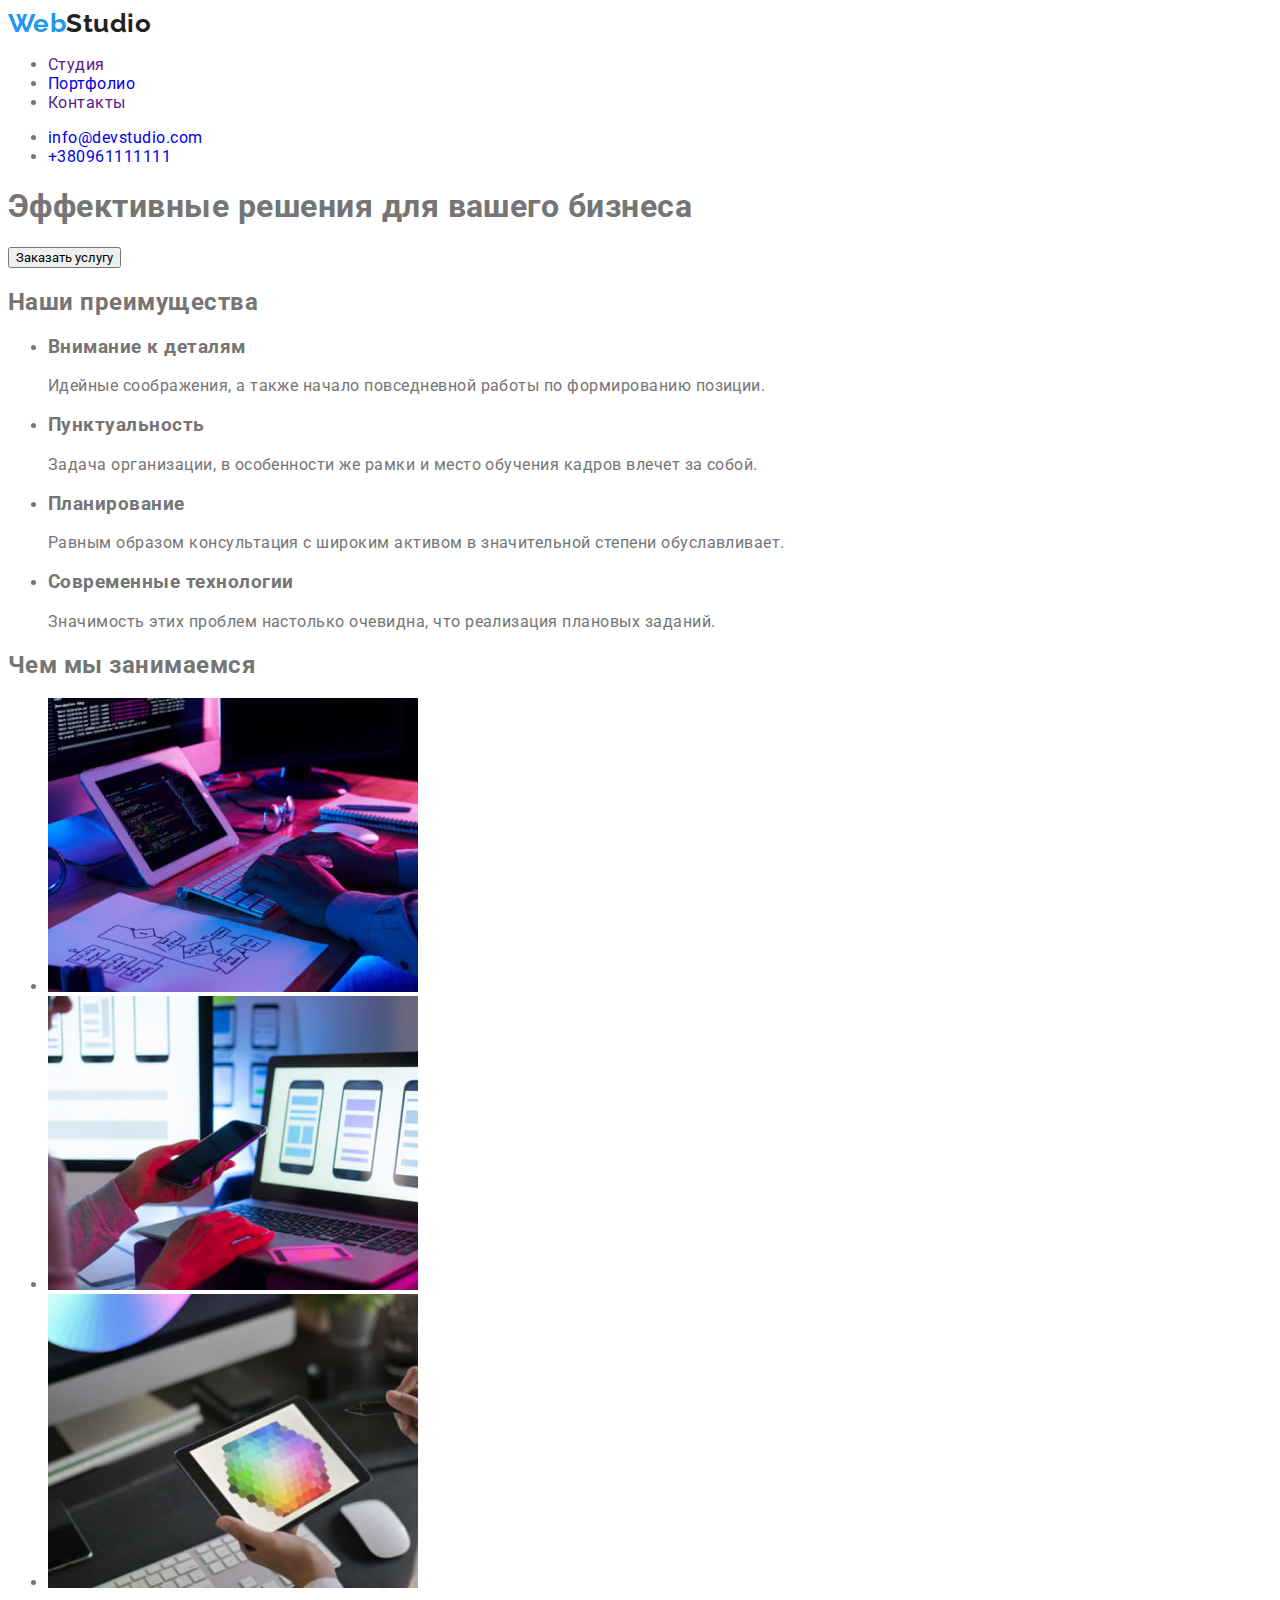
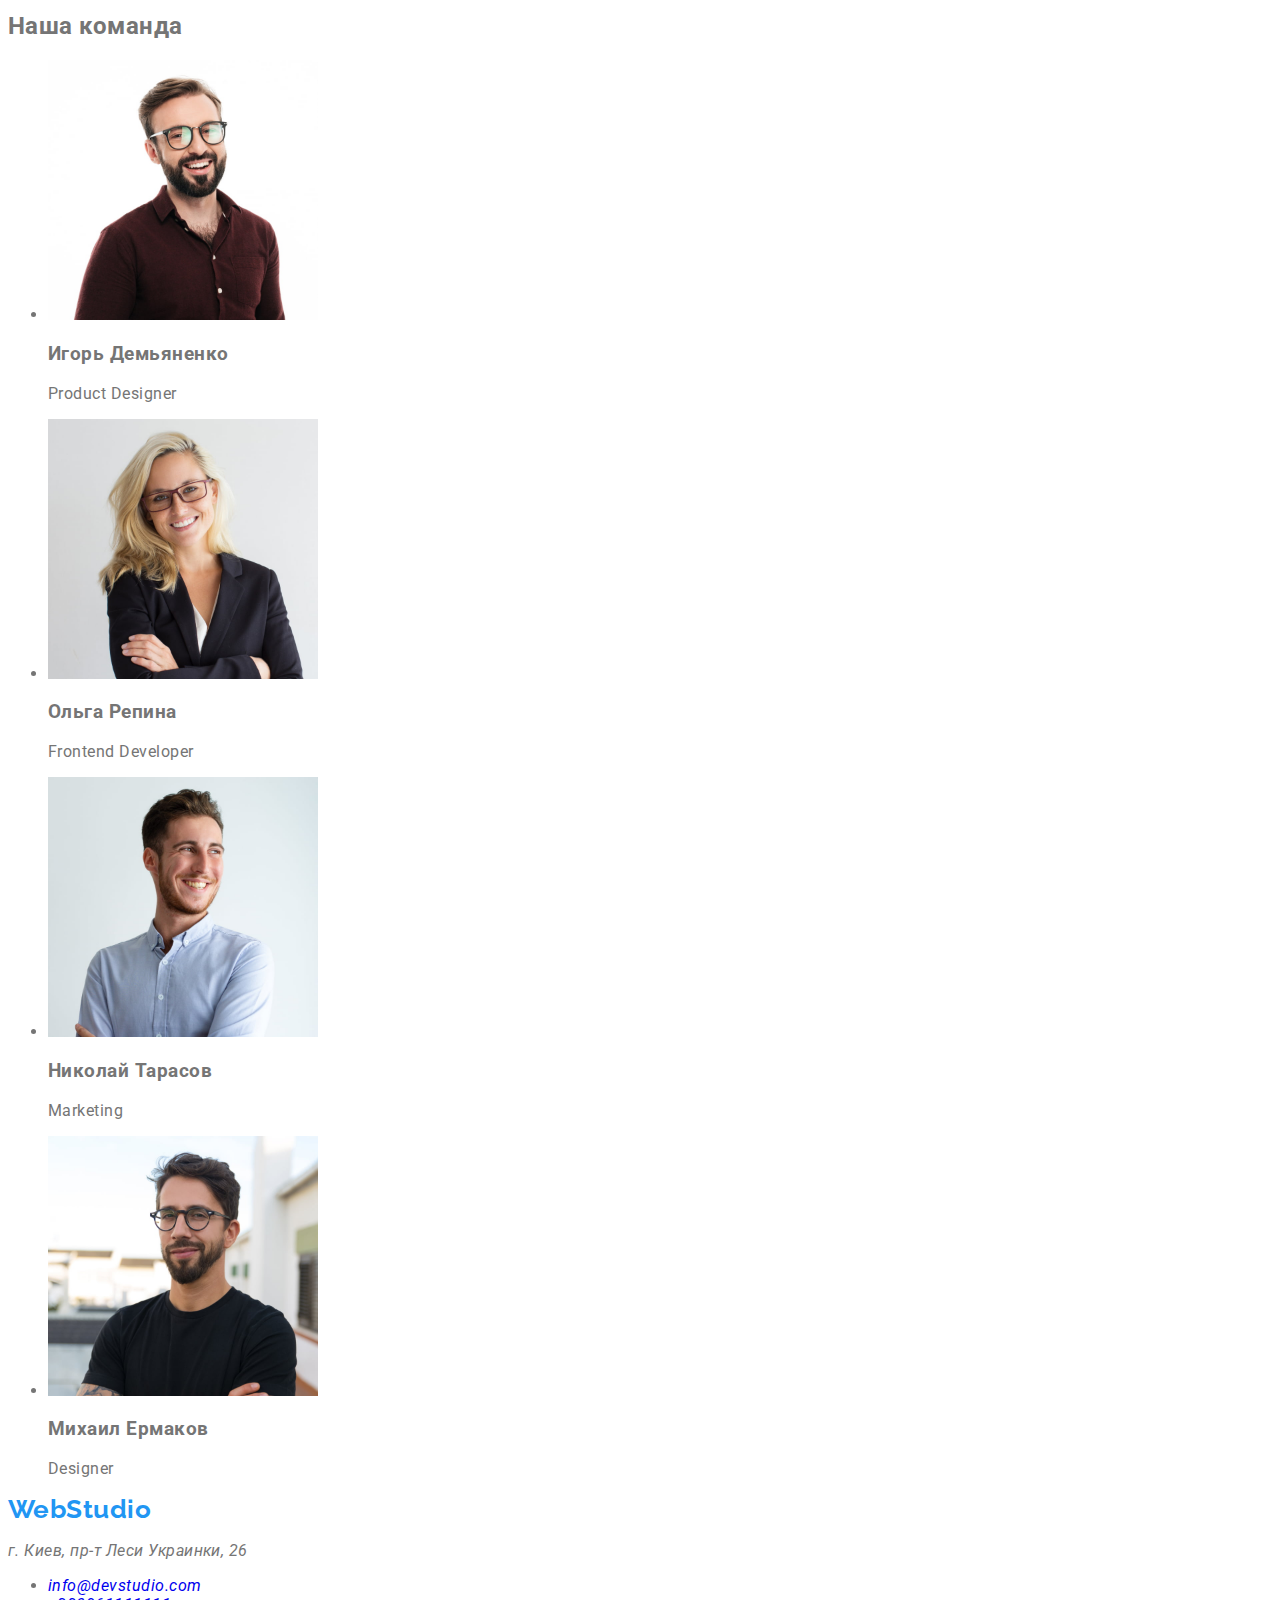
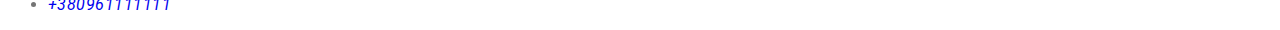
==== index.html @ 7af99ded "work with css" ====
<!DOCTYPE html>
<html lang="ru">
  <head>
    <meta charset="UTF-8" />
    <meta http-equiv="X-UA-Compatible" content="IE=edge" />
    <meta name="viewport" content="width=device-width, initial-scale=1.0" />
    <title>WebStudio</title>
    <link rel="preconnect" href="https://fonts.googleapis.com" />
    <link rel="preconnect" href="https://fonts.gstatic.com" crossorigin />
    <link
      href="https://fonts.googleapis.com/css2?family=Raleway:wght@700&family=Roboto:wght@400;500;700;900&display=swap"
      rel="stylesheet"
    />
    <link rel="stylesheet" href="./css/styles.css" />
  </head>
  <body>
    <!-- Header -->
    <header>
      <nav class="navigation">
        <a class="logo" href="./index.html" lang="en">Web<span class="logo-accent-bl" lang="en">Studio</span></a>

        <ul class="nav-list">
          <li class="nav-item"><a class="nav-link" href="">Студия</a></li>
          <li class="nav-item"><a class="nav-link" href="./portfolio.html">Портфолио</a></li>
          <li class="nav-item"><a class="nav-link" href="">Контакты</a></li>
        </ul>
      </nav>
      <ul class="cont-list">
        <li class="cont-item"><a class="cont-link" href="mailto:info@devstudio.com">info@devstudio.com</a></li>
        <li class="cont-item"><a class="cont-link" href="tel:+380961111111">+380961111111</a></li>
      </ul>
    </header>
    <main>
      <!-- Секция герой -->
      <section>
        <h1>Эффективные решения для вашего бизнеса</h1>
        <button class="btn" type="button">Заказать услугу</button>
      </section>
      <!--Наши преимущества  -->
      <section>
        <h2>Наши преимущества</h2>
        <ul>
          <li>
            <h3>Внимание к деталям</h3>
            <p>Идейные соображения, а также начало повседневной работы по формированию позиции.</p>
          </li>
          <li>
            <h3>Пунктуальность</h3>
            <p>
              Задача организации, в особенности же рамки и место обучения кадров влечет за собой.
            </p>
          </li>
          <li>
            <h3>Планирование</h3>
            <p>
              Равным образом консультация с широким активом в значительной степени обуславливает.
            </p>
          </li>
          <li>
            <h3>Современные технологии</h3>
            <p>Значимость этих проблем настолько очевидна, что реализация плановых заданий.</p>
          </li>
        </ul>
      </section>
      <!-- Чем мы занимаемся -->
      <section>
        <h2>Чем мы занимаемся</h2>
        <ul>
          <li>
            <img
              src="./images/examples-of-works/img-examples-of-works-1.jpg"
              alt="кто-то набирает на клавиатуре код разработки, который виден на экране монитора"
              width="370"
              height="294"
            />
          </li>
          <li>
            <img
              src="./images/examples-of-works/img-examples-of-works-2.jpg"
              alt="женщина с телефоном в руке, сидящая перед ноутбуком, на экране которого изображены примеры верстки для мобильных устройств"
              width="370"
              height="294"
            />
          </li>
          <li>
            <img
              src="./images/examples-of-works/img-examples-of-works-3.jpg"
              alt="кто-то держит в руке планшет, на котором изображена гамма цветных градиентов, в другой руке стилус"
              width="370"
              height="294"
            />
          </li>
        </ul>
      </section>
      <!-- Наша команда -->
      <section>
        <h2>Наша команда</h2>
        <ul>
          <li>
            <img src="./images/foto-team/foto-1.jpg" alt="фото мужчины" width="270" height="260" />
            <h3>Игорь Демьяненко</h3>
            <p lang="en">Product Designer</p>
          </li>
          <li>
            <img src="./images/foto-team/foto-2.jpg" alt="фото женщины" width="270" height="260" />
            <h3>Ольга Репина</h3>
            <p lang="en">Frontend Developer</p>
          </li>
          <li>
            <img src="./images/foto-team/foto-3.jpg" alt="фото мужчины" width="270" height="260" />
            <h3>Николай Тарасов</h3>
            <p lang="en">Marketing</p>
          </li>
          <li>
            <img src="./images/foto-team/foto-4.jpg" alt="фото мужчины" width="270" height="260" />
            <h3>Михаил Ермаков</h3>
            <p lang="en">Designer</p>
          </li>
        </ul>
      </section>
    </main>
    <!-- Footer -->
    <footer class="footer">
      <a class="logo" href="./index.html" lang="en">Web<span class="logo-accent-wh" lang="en">Studio</span></a>
      <address class="footer-addr">
        <p class="footer-addr-residential">г. Киев, пр-т Леси Украинки, 26</p>
        <ul class="cont-list">
          <li class="cont-item"><a class="cont-link" href="mailto:info@devstudio.com">info@devstudio.com</a></li>
          <li class="cont-item"><a class="cont-link" href="tel:+380961111111">+380961111111</a></li>
        </ul>
      </address>
    </footer>
  </body>
</html>
---- css/styles.css ----
:root{
    --main-font:'Roboto', sans-serif;
    /* text colors */
    --main-text-cl: #757575;
    --title-text-cl: #212121;
    --accent-text-cl: #2196F3;
   /* background colors */
    --main-bg-cl: #FFFFFF;
    --secondary-bg-cl: #E5E5E5 ;
    --dark-bg-cl: #2F303A;
}
body{
    font-family: var(--main-font);
    color: var(--main-text-cl);
    letter-spacing: 0.03em;
    
}
.logo,
.nav-link,
.cont-link {
    text-decoration: none;
}
.logo{
    font-family: 'Raleway';
    font-weight: 700;
    font-size: 26px;
    line-height: 1.19em;
    color: var(--accent-text-cl);
}
.logo-accent-bl{
    color: var(--title-text-cl);
}
.btn {
    font-family: inherit;
}
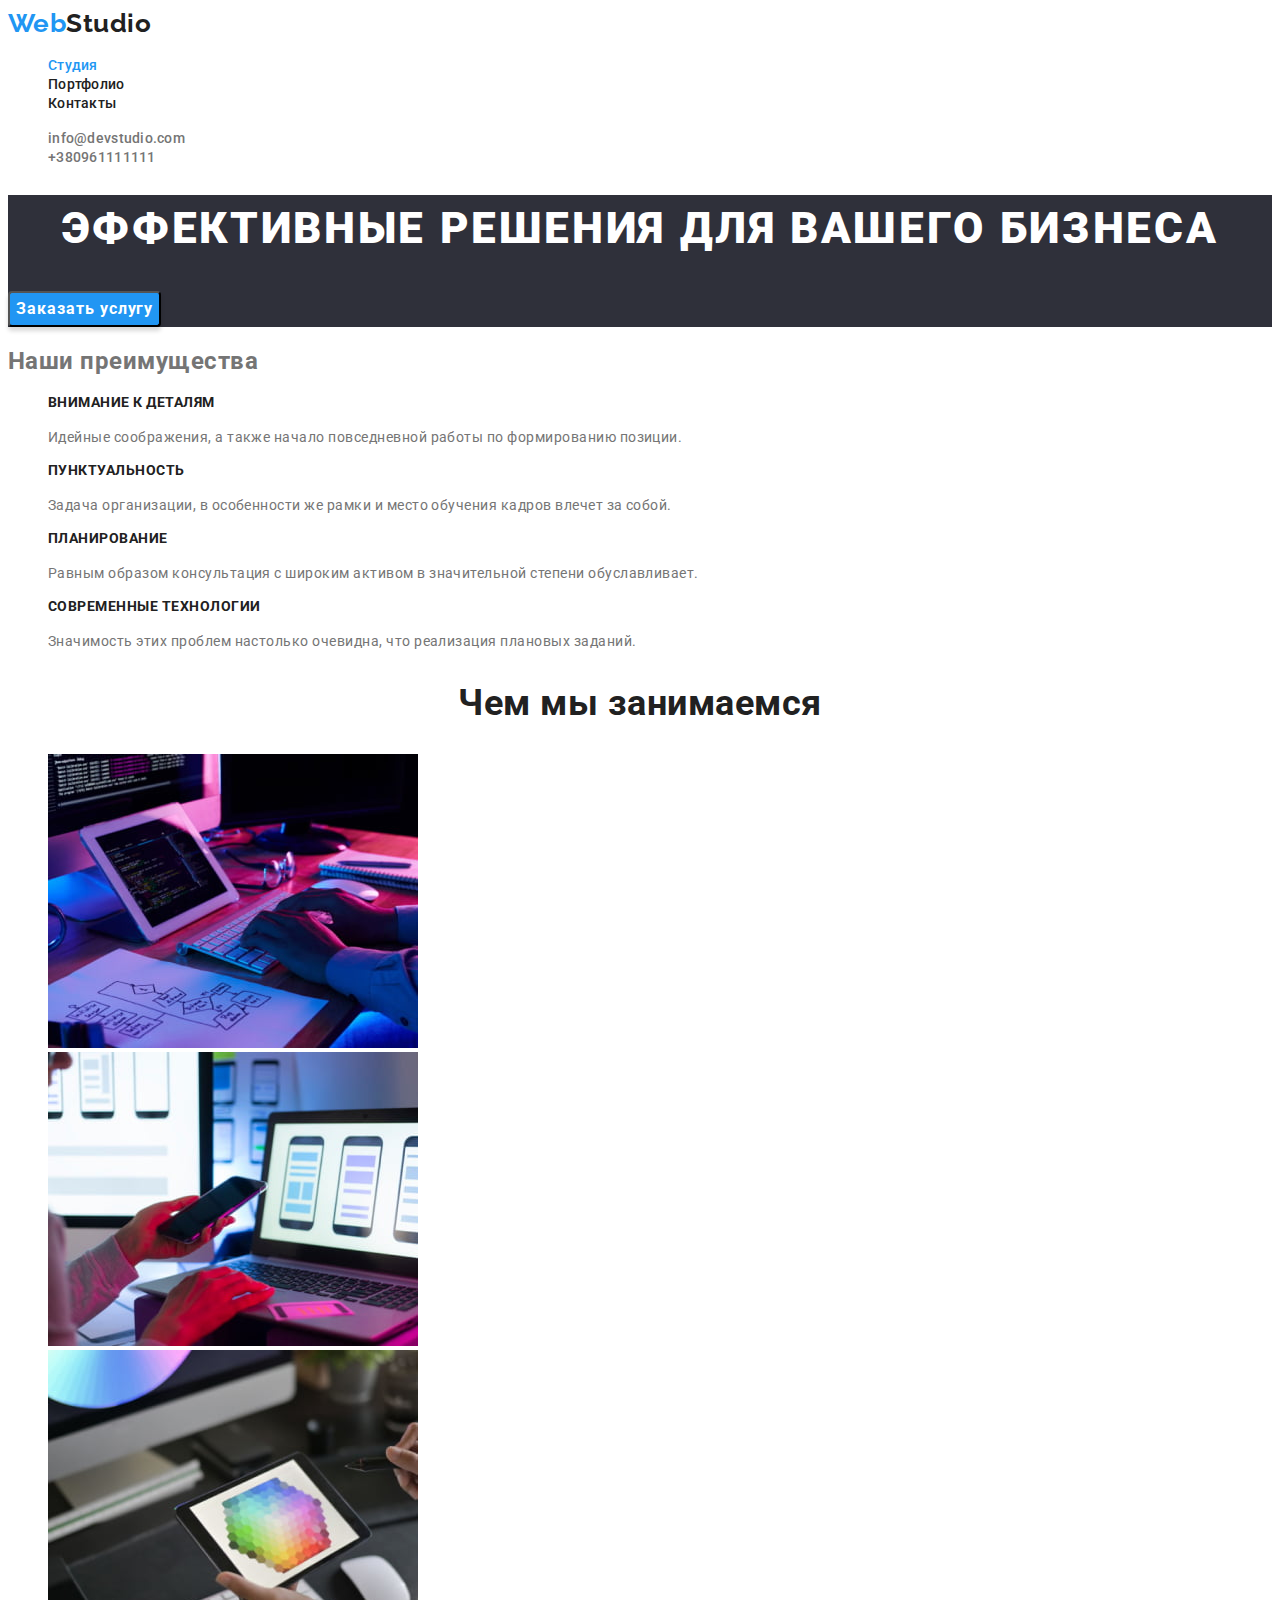
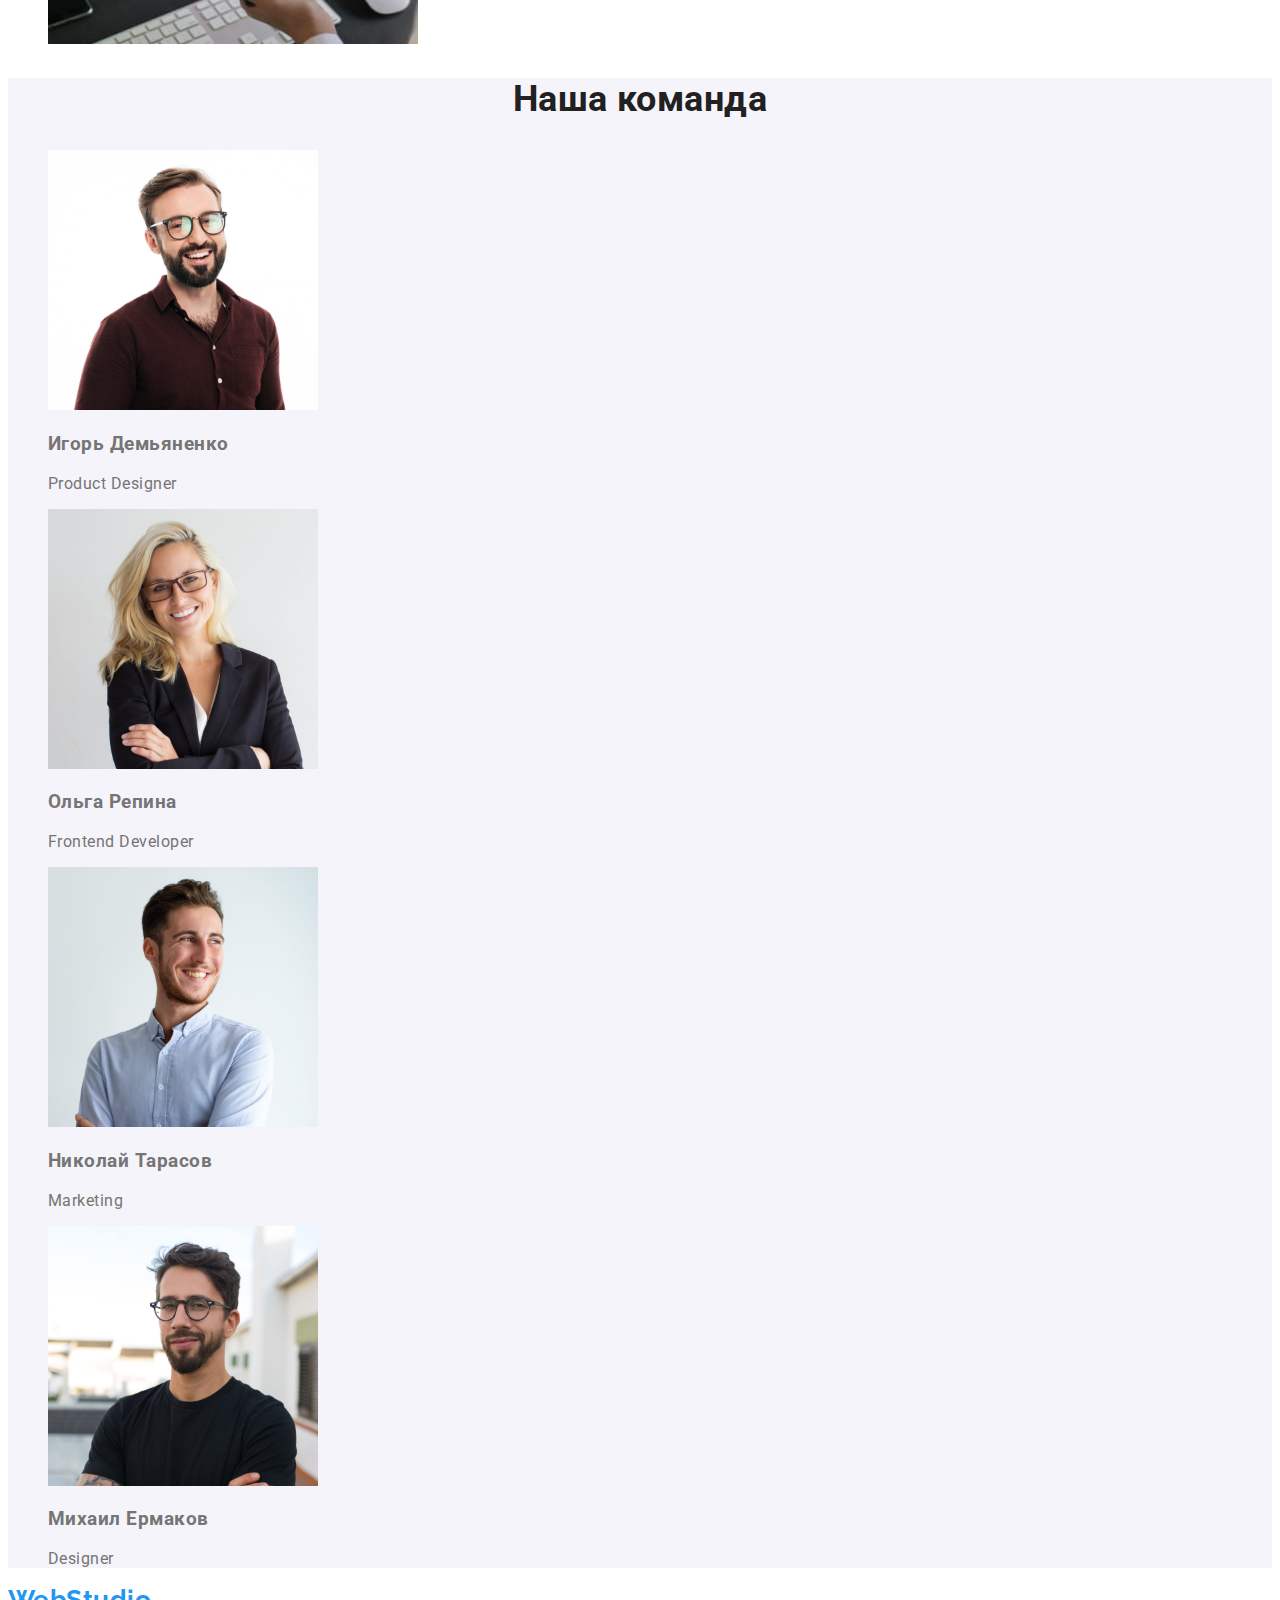
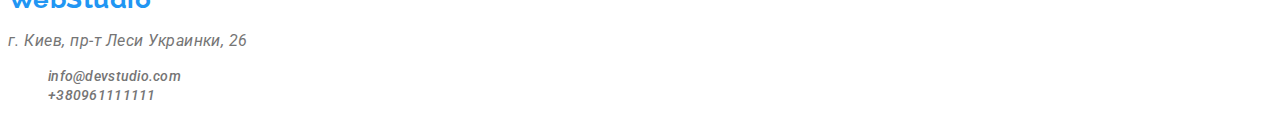
==== commit 67060a4f: "css-team" ====
--- a/index.html
+++ b/index.html
@@ -20,7 +20,7 @@
         <a class="logo" href="./index.html" lang="en">Web<span class="logo-accent-bl" lang="en">Studio</span></a>
 
         <ul class="nav-list">
-          <li class="nav-item"><a class="nav-link" href="">Студия</a></li>
+          <li class="nav-item"><a class="nav-link-main" href="./index.html">Студия</a></li>
           <li class="nav-item"><a class="nav-link" href="./portfolio.html">Портфолио</a></li>
           <li class="nav-item"><a class="nav-link" href="">Контакты</a></li>
         </ul>
@@ -32,41 +32,41 @@
     </header>
     <main>
       <!-- Секция герой -->
-      <section>
-        <h1>Эффективные решения для вашего бизнеса</h1>
-        <button class="btn" type="button">Заказать услугу</button>
+      <section class="hero">
+        <h1 class="hero-title">Эффективные решения для вашего бизнеса</h1>
+        <button class="hero-btn" type="button">Заказать услугу</button>
       </section>
       <!--Наши преимущества  -->
-      <section>
-        <h2>Наши преимущества</h2>
-        <ul>
-          <li>
-            <h3>Внимание к деталям</h3>
-            <p>Идейные соображения, а также начало повседневной работы по формированию позиции.</p>
+      <section class="advantages" >
+        <h2 class="hide-title">Наши преимущества</h2>
+        <ul class="advantages-list">
+          <li class="advantages-item">
+            <h3 class="advantages-title">Внимание к деталям</h3>
+            <p class="advantages-text">Идейные соображения, а также начало повседневной работы по формированию позиции.</p>
           </li>
-          <li>
-            <h3>Пунктуальность</h3>
-            <p>
+          <li class="advantages-item">
+            <h3 class="advantages-title">Пунктуальность</h3>
+            <p class="advantages-text">
               Задача организации, в особенности же рамки и место обучения кадров влечет за собой.
             </p>
           </li>
-          <li>
-            <h3>Планирование</h3>
-            <p>
+          <li class="advantages-item">
+            <h3 class="advantages-title">Планирование</h3>
+            <p class="advantages-text">
               Равным образом консультация с широким активом в значительной степени обуславливает.
             </p>
           </li>
-          <li>
-            <h3>Современные технологии</h3>
-            <p>Значимость этих проблем настолько очевидна, что реализация плановых заданий.</p>
+          <li class="advantages-item">
+            <h3 class="advantages-title">Современные технологии</h3>
+            <p class="advantages-text">Значимость этих проблем настолько очевидна, что реализация плановых заданий.</p>
           </li>
         </ul>
       </section>
       <!-- Чем мы занимаемся -->
-      <section>
-        <h2>Чем мы занимаемся</h2>
-        <ul>
-          <li>
+      <section class="specialty">
+        <h2 class="specialty-title">Чем мы занимаемся</h2>
+        <ul class="specialty-list">
+          <li class="specialty-item">
             <img
               src="./images/examples-of-works/img-examples-of-works-1.jpg"
               alt="кто-то набирает на клавиатуре код разработки, который виден на экране монитора"
@@ -74,7 +74,7 @@
               height="294"
             />
           </li>
-          <li>
+          <li class="specialty-item">
             <img
               src="./images/examples-of-works/img-examples-of-works-2.jpg"
               alt="женщина с телефоном в руке, сидящая перед ноутбуком, на экране которого изображены примеры верстки для мобильных устройств"
@@ -82,7 +82,7 @@
               height="294"
             />
           </li>
-          <li>
+          <li class="specialty-item">
             <img
               src="./images/examples-of-works/img-examples-of-works-3.jpg"
               alt="кто-то держит в руке планшет, на котором изображена гамма цветных градиентов, в другой руке стилус"
@@ -93,28 +93,28 @@
         </ul>
       </section>
       <!-- Наша команда -->
-      <section>
-        <h2>Наша команда</h2>
-        <ul>
-          <li>
+      <section class="team">
+        <h2 class="team-title">Наша команда</h2>
+        <ul class="team-list">
+          <li class="team-item">
             <img src="./images/foto-team/foto-1.jpg" alt="фото мужчины" width="270" height="260" />
-            <h3>Игорь Демьяненко</h3>
-            <p lang="en">Product Designer</p>
+            <h3 class="team-name">Игорь Демьяненко</h3>
+            <p class="team-profession" lang="en">Product Designer</p>
           </li>
-          <li>
+          <li class="team-item">
             <img src="./images/foto-team/foto-2.jpg" alt="фото женщины" width="270" height="260" />
-            <h3>Ольга Репина</h3>
-            <p lang="en">Frontend Developer</p>
+            <h3 class="team-name">Ольга Репина</h3>
+            <p class="team-profession" lang="en">Frontend Developer</p>
           </li>
-          <li>
+          <li class="team-item">
             <img src="./images/foto-team/foto-3.jpg" alt="фото мужчины" width="270" height="260" />
-            <h3>Николай Тарасов</h3>
-            <p lang="en">Marketing</p>
+            <h3 class="team-name">Николай Тарасов</h3>
+            <p class="team-profession" lang="en">Marketing</p>
           </li>
-          <li>
+          <li class="team-item">
             <img src="./images/foto-team/foto-4.jpg" alt="фото мужчины" width="270" height="260" />
-            <h3>Михаил Ермаков</h3>
-            <p lang="en">Designer</p>
+            <h3 class="team-name">Михаил Ермаков</h3>
+            <p class="team-profession" lang="en">Designer</p>
           </li>
         </ul>
       </section>
--- a/css/styles.css
+++ b/css/styles.css
@@ -1,35 +1,124 @@
-:root{
-    --main-font:'Roboto', sans-serif;
-    /* text colors */
-    --main-text-cl: #757575;
-    --title-text-cl: #212121;
-    --accent-text-cl: #2196F3;
-   /* background colors */
-    --main-bg-cl: #FFFFFF;
-    --secondary-bg-cl: #E5E5E5 ;
-    --dark-bg-cl: #2F303A;
+:root {
+  --main-font: 'Roboto', sans-serif;
+  /* text colors */
+  --main-text-cl: #757575;
+  --title-text-cl: #212121;
+  --accent-text-cl: #2196f3;
+  /* background colors */
+  --main-bg-cl: #ffffff;
+  --secondary-bg-cl: #e5e5e5;
+  --dark-bg-cl: #2f303a;
 }
-body{
-    font-family: var(--main-font);
-    color: var(--main-text-cl);
-    letter-spacing: 0.03em;
-    
+body {
+  font-family: var(--main-font);
+  color: var(--main-text-cl);
+  background-color: var(--main-bg-cl);
+  letter-spacing: 0.03em;
+}
+* {
+  list-style-type: none;
 }
 .logo,
 .nav-link,
 .cont-link {
-    text-decoration: none;
+  text-decoration: none;
 }
-.logo{
-    font-family: 'Raleway';
-    font-weight: 700;
-    font-size: 26px;
-    line-height: 1.19em;
+.logo {
+  font-family: 'Raleway', sans-serif;
+  font-weight: 700;
+  font-size: 26px;
+  line-height: 1.19em;
+  color: var(--accent-text-cl);
+}
+.logo-accent-bl {
+  color: var(--title-text-cl);
+}
+.btn {
+  font-family: inherit;
+}
+.nav-link-main {
+font-weight: 500;
+font-size: 14px;
+line-height: 1.14em;
+letter-spacing: 0.02em;
+text-decoration: none;
+color: var(--accent-text-cl);
+}
+.nav-link{
+font-weight: 500;
+font-size: 14px;
+line-height: 1.14em;
+letter-spacing: 0.02em;
+color: var(--title-text-cl);
+}
+.nav-link:hover,
+.nav-link:focus{
     color: var(--accent-text-cl);
 }
-.logo-accent-bl{
-    color: var(--title-text-cl);
+.cont-link {
+font-weight: 500;
+font-size: 14px;
+line-height: 1.14em;
+letter-spacing: 0.02em;
+color: var(--main-text-cl);
 }
-.btn {
-    font-family: inherit;
-}+.cont-link:hover,
+.cont-link:focus{
+    color: var(--accent-text-cl);
+}
+.hero{
+    background-color: var(--dark-bg-cl);
+}
+.hero-title{
+font-weight: 900;
+font-size: 44px;
+line-height: 1.5em;
+text-align: center;
+letter-spacing: 0.06em;
+text-transform: uppercase;
+color: #FFFFFF;
+}
+.hero-btn{
+font-family: 'Roboto', sans-serif;
+font-weight: 700;
+font-size: 16px;
+line-height: 1.88em;
+display: flex;
+align-items: center;
+text-align: center;
+letter-spacing: 0.06em;
+color: #FFFFFF;
+background-color: var(--accent-text-cl);
+cursor: pointer;
+box-shadow: 0px 4px 4px rgba(0, 0, 0, 0.15);
+border-radius: 4px;
+}
+.advantages-title{
+font-weight: 700;
+font-size: 14px;
+line-height: 1.14em;
+text-transform: uppercase;
+color: var(--title-text-cl);
+}
+.advantages-text{
+font-size: 14px;
+line-height: 24px;
+}
+.specialty-title{
+font-weight: 700;
+font-size: 36px;
+line-height: 1.17em;
+text-align: center;
+color: var(--title-text-cl);
+}
+.team{
+    background-color:#F5F4FA; ;
+}
+.team-title{
+font-weight: 700;
+font-size: 36px;
+line-height: 1.17em;
+text-align: center;
+color: var(--title-text-cl);
+}
+
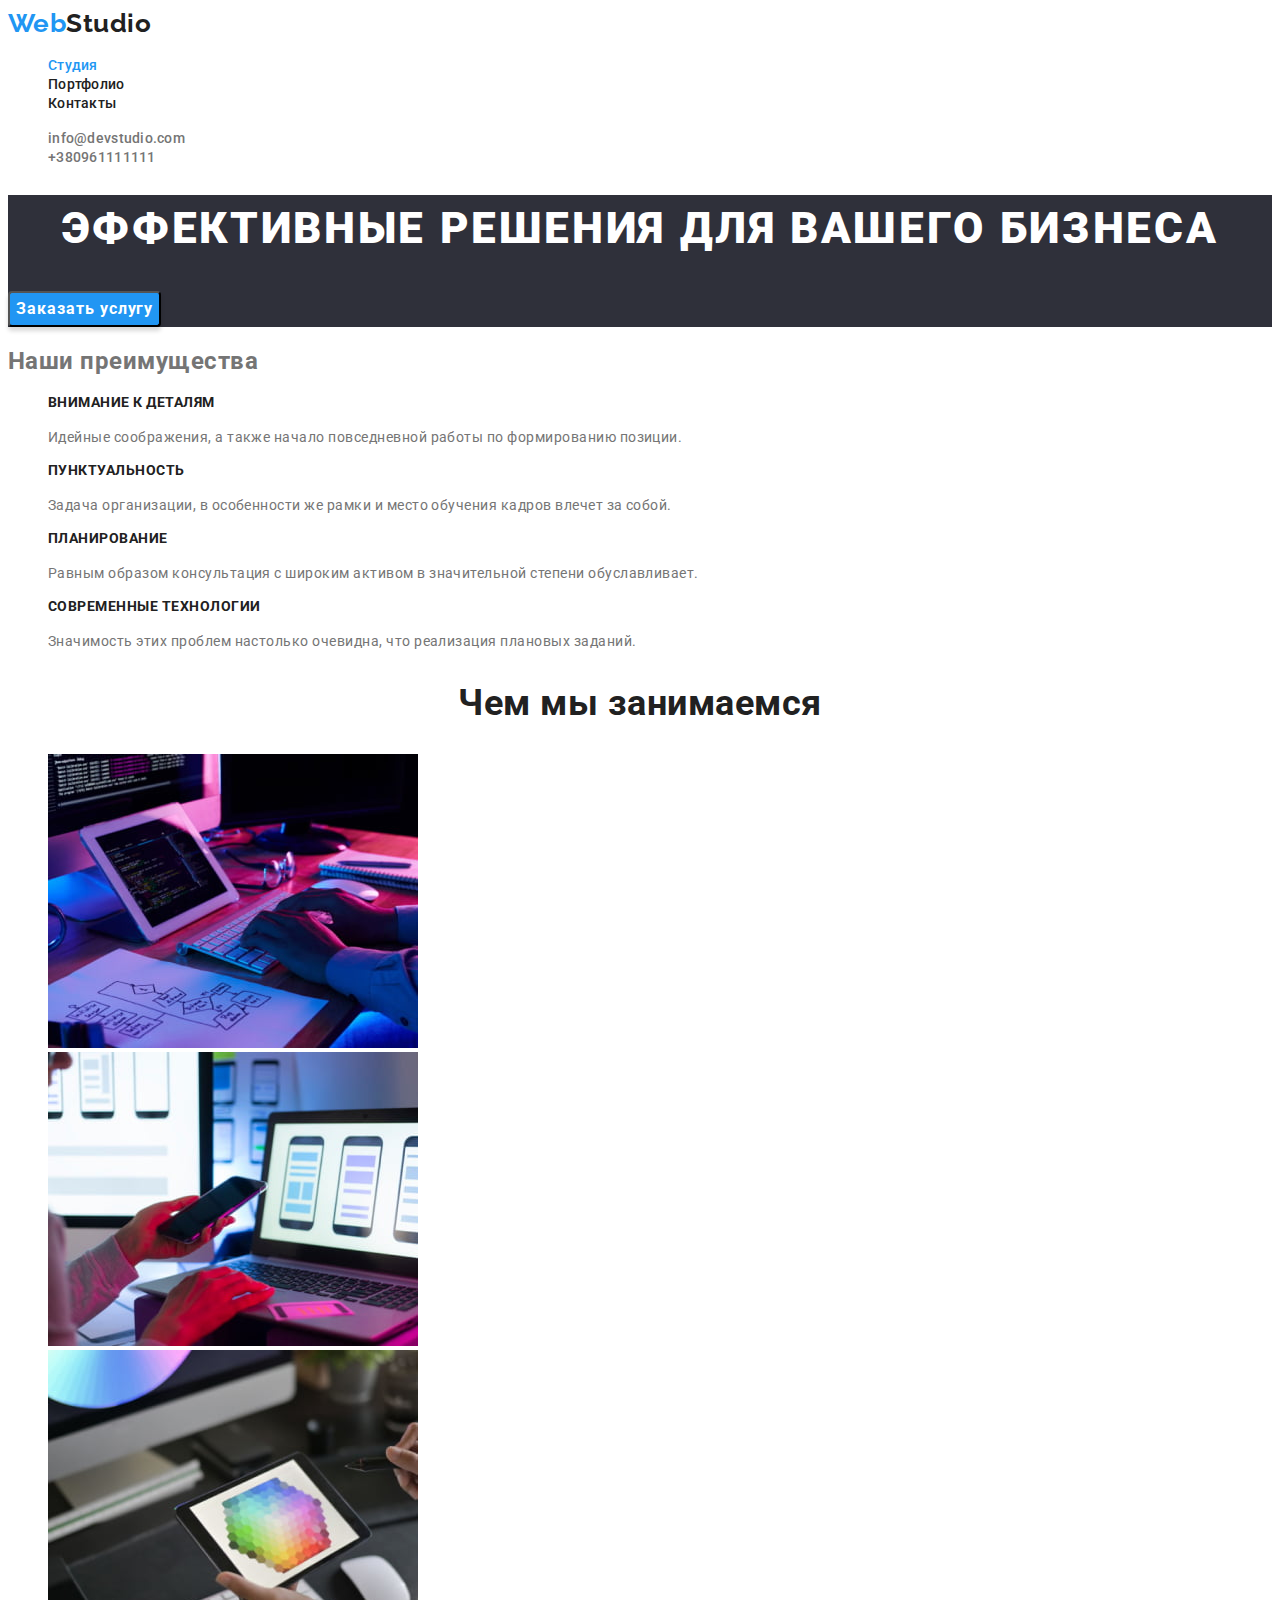
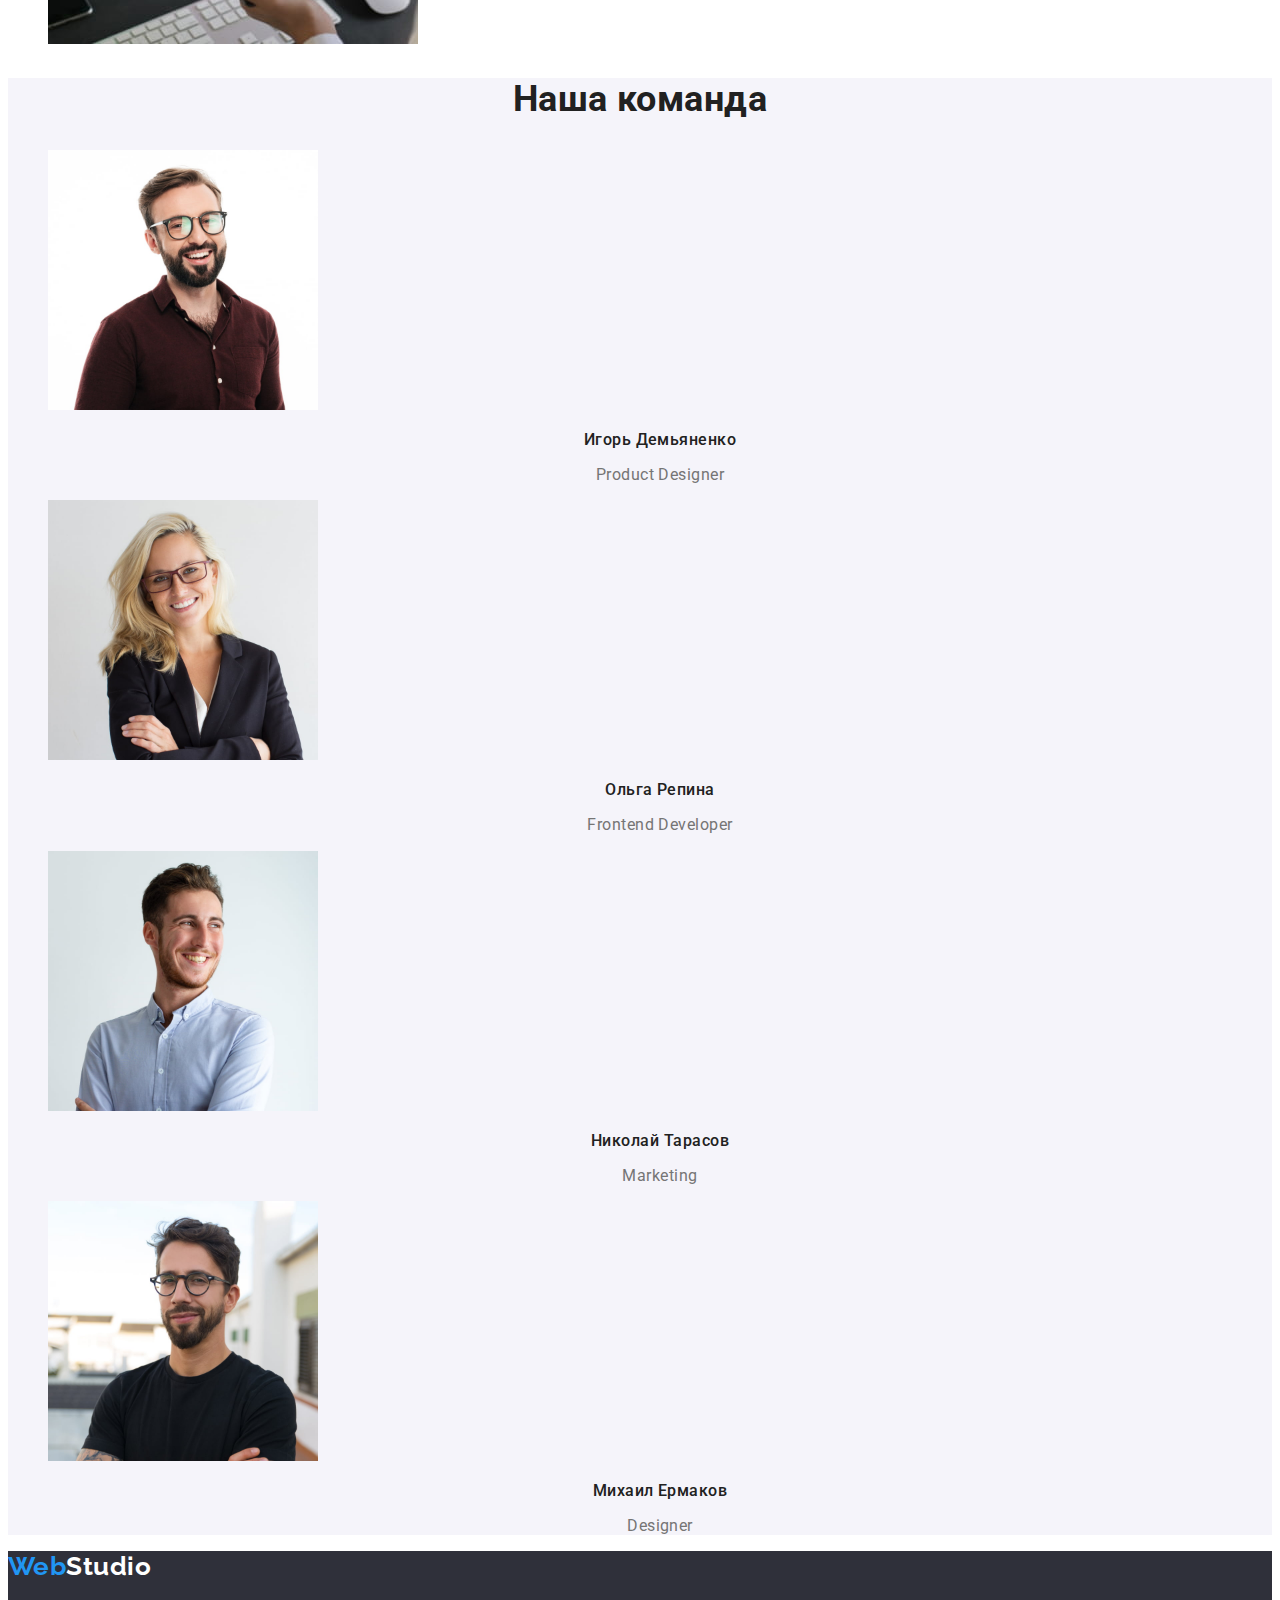
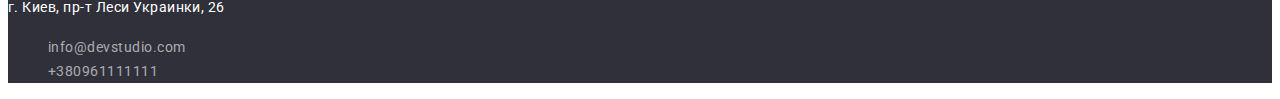
==== commit 6b044e36: "css-working" ====
--- a/index.html
+++ b/index.html
@@ -125,8 +125,8 @@
       <address class="footer-addr">
         <p class="footer-addr-residential">г. Киев, пр-т Леси Украинки, 26</p>
         <ul class="cont-list">
-          <li class="cont-item"><a class="cont-link" href="mailto:info@devstudio.com">info@devstudio.com</a></li>
-          <li class="cont-item"><a class="cont-link" href="tel:+380961111111">+380961111111</a></li>
+          <li class="cont-item"><a class="footer-cont-link" href="mailto:info@devstudio.com">info@devstudio.com</a></li>
+          <li class="cont-item"><a class="footer-cont-link" href="tel:+380961111111">+380961111111</a></li>
         </ul>
       </address>
     </footer>
--- a/css/styles.css
+++ b/css/styles.css
@@ -5,14 +5,12 @@
   --title-text-cl: #212121;
   --accent-text-cl: #2196f3;
   /* background colors */
-  --main-bg-cl: #ffffff;
-  --secondary-bg-cl: #e5e5e5;
+  --main-bg-cl: #F5F4FA;
   --dark-bg-cl: #2f303a;
 }
 body {
   font-family: var(--main-font);
   color: var(--main-text-cl);
-  background-color: var(--main-bg-cl);
   letter-spacing: 0.03em;
 }
 * {
@@ -32,9 +30,6 @@
 }
 .logo-accent-bl {
   color: var(--title-text-cl);
-}
-.btn {
-  font-family: inherit;
 }
 .nav-link-main {
 font-weight: 500;
@@ -112,7 +107,7 @@
 color: var(--title-text-cl);
 }
 .team{
-    background-color:#F5F4FA; ;
+background-color:var(--main-bg-cl); ;
 }
 .team-title{
 font-weight: 700;
@@ -121,4 +116,77 @@
 text-align: center;
 color: var(--title-text-cl);
 }
+.team-name{
+font-weight: 500;
+font-size: 16px;
+line-height: 1.19em;
+text-align: center;
+color: var(--title-text-cl);
+}
+.team-profession{
+font-size: 16px;
+line-height: 1.19em;
+text-align: center;
+}
+.footer{
+background-color: var(--dark-bg-cl);
+}
+.logo-accent-wh{
+color: #ffffff;
+}
+.footer-addr-residential{
+font-style: normal;
+font-size: 14px;
+line-height: 1.71em;
+color: #FFFFFF;
+}
+.footer-cont-link{
+text-decoration: none;
+font-style: normal;
+font-size: 14px;
+line-height: 1.71em;
+color: rgba(255, 255, 255, 0.6);
+}
+.footer-cont-link:hover,
+.footer-cont-link:focus{
+color: var(--accent-text-cl);
+}
+     /* Page portfolio */
 
+.portfolio-btn-accent{
+font-family: 'Roboto';
+font-weight: 500;
+font-size: 16px;
+line-height: 1.62em;
+text-align: center;
+color: #FFFFFF;
+background-color: var(--accent-text-cl);
+border-radius: 4px;
+cursor: pointer;
+}
+.portfolio-btn{
+font-family: 'Roboto';
+font-weight: 500;
+font-size: 16px;
+line-height: 1.62em;
+text-align: center;
+color: var(--title-text-cl);
+background: var(--main-bg-cl);
+border-radius: 4px;
+}
+.portfolio-btn:hover,
+.portfolio-btn:focus{
+color: #ffffff;
+background-color: var(--accent-text-cl);
+}
+.portfolio-card-title{
+font-weight: 700;
+font-size: 18px;
+line-height: 2em;
+letter-spacing: 0.06em;
+color: var(--title-text-cl);
+}
+.portfolio-card-set{
+font-size: 16px;
+line-height: 1.88em;
+}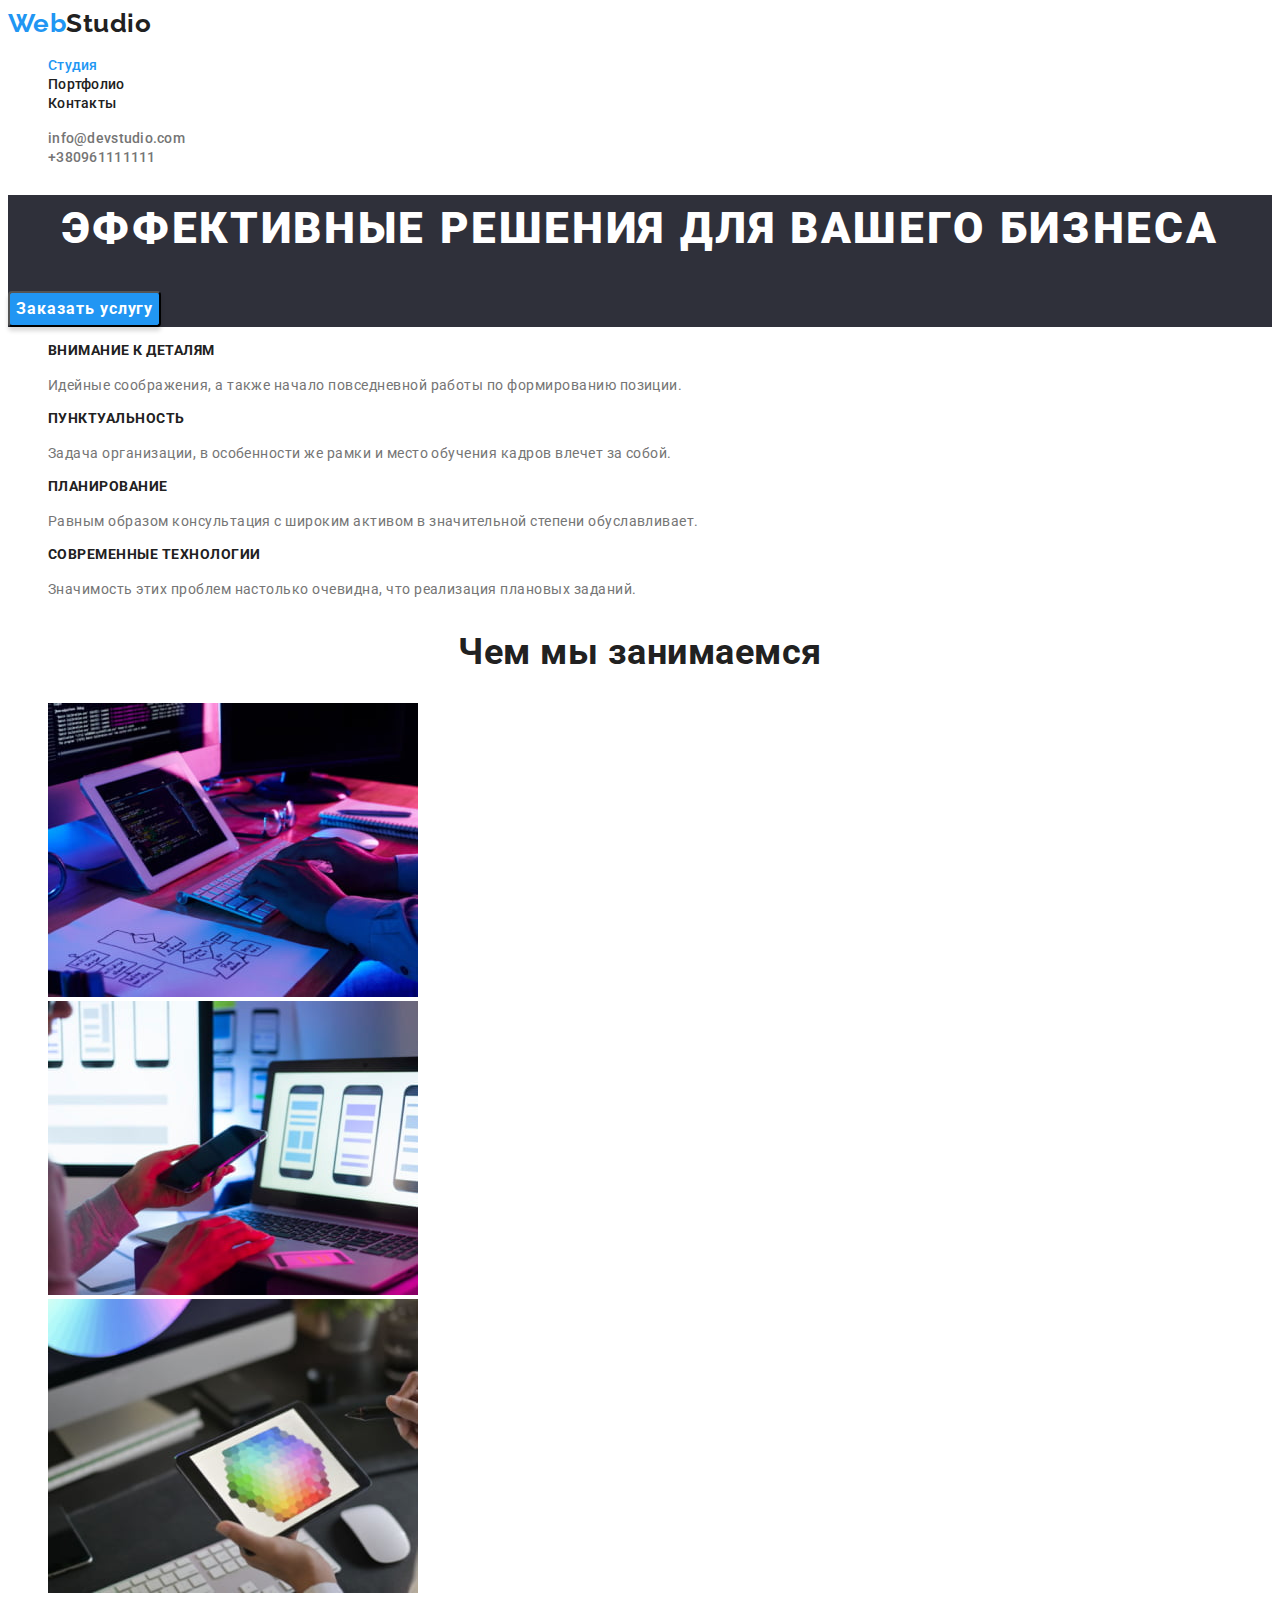
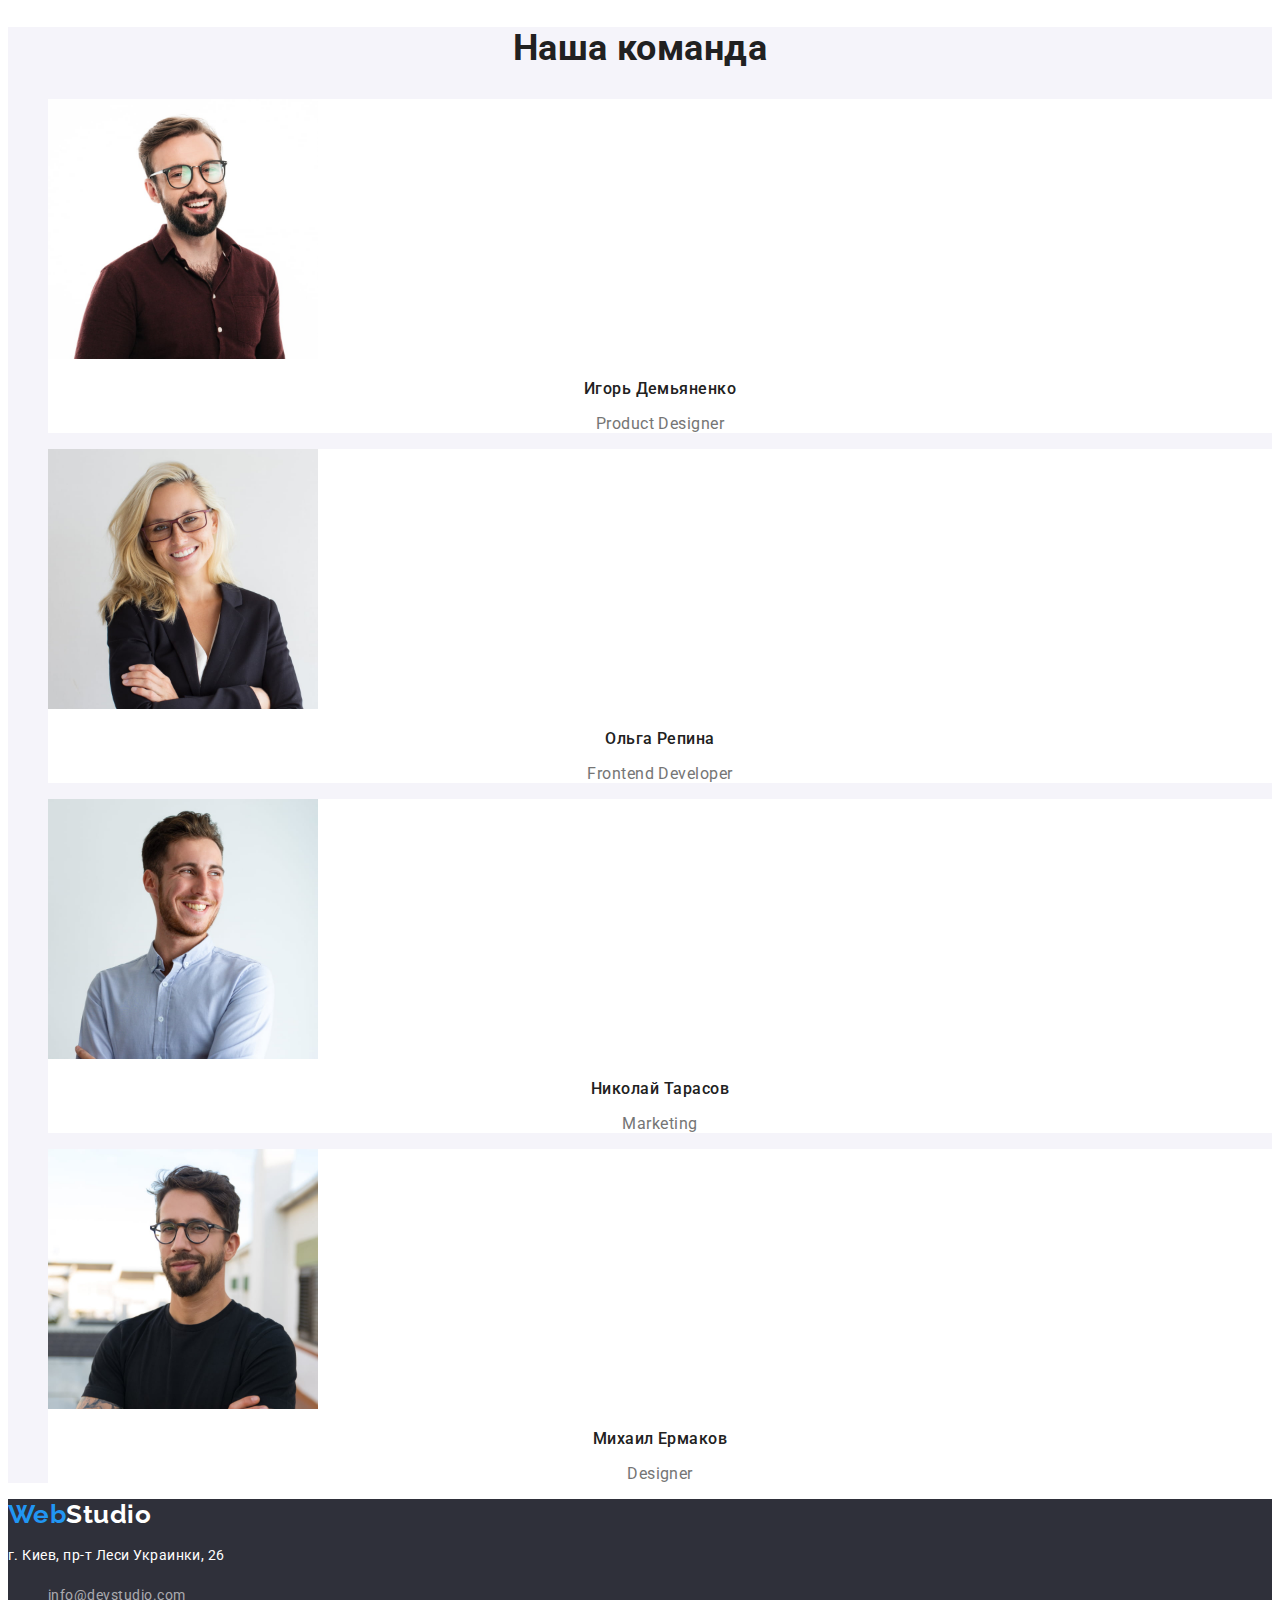
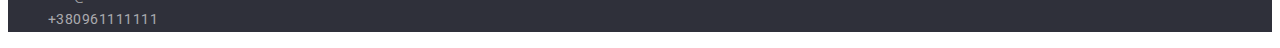
==== commit fce49c1c: "Final-work" ====
--- a/index.html
+++ b/index.html
@@ -17,16 +17,20 @@
     <!-- Header -->
     <header>
       <nav class="navigation">
-        <a class="logo" href="./index.html" lang="en">Web<span class="logo-accent-bl" lang="en">Studio</span></a>
+        <a class="logo" href="./index.html" lang="en"
+          >Web<span class="logo-accent-bl" lang="en">Studio</span></a
+        >
 
         <ul class="nav-list">
-          <li class="nav-item"><a class="nav-link-main" href="./index.html">Студия</a></li>
+          <li class="nav-item"><a class="nav-link-active" href="./index.html">Студия</a></li>
           <li class="nav-item"><a class="nav-link" href="./portfolio.html">Портфолио</a></li>
           <li class="nav-item"><a class="nav-link" href="">Контакты</a></li>
         </ul>
       </nav>
       <ul class="cont-list">
-        <li class="cont-item"><a class="cont-link" href="mailto:info@devstudio.com">info@devstudio.com</a></li>
+        <li class="cont-item">
+          <a class="cont-link" href="mailto:info@devstudio.com">info@devstudio.com</a>
+        </li>
         <li class="cont-item"><a class="cont-link" href="tel:+380961111111">+380961111111</a></li>
       </ul>
     </header>
@@ -37,12 +41,14 @@
         <button class="hero-btn" type="button">Заказать услугу</button>
       </section>
       <!--Наши преимущества  -->
-      <section class="advantages" >
-        <h2 class="hide-title">Наши преимущества</h2>
+      <section class="advantages">
+        <h2 class="visually-hidden">Наши преимущества</h2>
         <ul class="advantages-list">
           <li class="advantages-item">
             <h3 class="advantages-title">Внимание к деталям</h3>
-            <p class="advantages-text">Идейные соображения, а также начало повседневной работы по формированию позиции.</p>
+            <p class="advantages-text">
+              Идейные соображения, а также начало повседневной работы по формированию позиции.
+            </p>
           </li>
           <li class="advantages-item">
             <h3 class="advantages-title">Пунктуальность</h3>
@@ -58,7 +64,9 @@
           </li>
           <li class="advantages-item">
             <h3 class="advantages-title">Современные технологии</h3>
-            <p class="advantages-text">Значимость этих проблем настолько очевидна, что реализация плановых заданий.</p>
+            <p class="advantages-text">
+              Значимость этих проблем настолько очевидна, что реализация плановых заданий.
+            </p>
           </li>
         </ul>
       </section>
@@ -121,12 +129,18 @@
     </main>
     <!-- Footer -->
     <footer class="footer">
-      <a class="logo" href="./index.html" lang="en">Web<span class="logo-accent-wh" lang="en">Studio</span></a>
+      <a class="logo" href="./index.html" lang="en"
+        >Web<span class="logo-accent-wh" lang="en">Studio</span></a
+      >
       <address class="footer-addr">
         <p class="footer-addr-residential">г. Киев, пр-т Леси Украинки, 26</p>
         <ul class="cont-list">
-          <li class="cont-item"><a class="footer-cont-link" href="mailto:info@devstudio.com">info@devstudio.com</a></li>
-          <li class="cont-item"><a class="footer-cont-link" href="tel:+380961111111">+380961111111</a></li>
+          <li class="cont-item">
+            <a class="footer-cont-link" href="mailto:info@devstudio.com">info@devstudio.com</a>
+          </li>
+          <li class="cont-item">
+            <a class="footer-cont-link" href="tel:+380961111111">+380961111111</a>
+          </li>
         </ul>
       </address>
     </footer>
--- a/css/styles.css
+++ b/css/styles.css
@@ -5,7 +5,7 @@
   --title-text-cl: #212121;
   --accent-text-cl: #2196f3;
   /* background colors */
-  --main-bg-cl: #F5F4FA;
+  --main-bg-cl: #f5f4fa;
   --dark-bg-cl: #2f303a;
 }
 body {
@@ -14,7 +14,7 @@
   letter-spacing: 0.03em;
 }
 * {
-  list-style-type: none;
+  list-style: none;
 }
 .logo,
 .nav-link,
@@ -31,162 +31,178 @@
 .logo-accent-bl {
   color: var(--title-text-cl);
 }
-.nav-link-main {
-font-weight: 500;
-font-size: 14px;
-line-height: 1.14em;
-letter-spacing: 0.02em;
-text-decoration: none;
-color: var(--accent-text-cl);
-}
-.nav-link{
-font-weight: 500;
-font-size: 14px;
-line-height: 1.14em;
-letter-spacing: 0.02em;
-color: var(--title-text-cl);
+.nav-link-active {
+  font-weight: 500;
+  font-size: 14px;
+  line-height: 1.14em;
+  letter-spacing: 0.02em;
+  text-decoration: none;
+  color: var(--accent-text-cl);
+}
+.nav-link {
+  font-weight: 500;
+  font-size: 14px;
+  line-height: 1.14em;
+  letter-spacing: 0.02em;
+  color: var(--title-text-cl);
 }
 .nav-link:hover,
-.nav-link:focus{
-    color: var(--accent-text-cl);
+.nav-link:focus {
+  color: var(--accent-text-cl);
 }
 .cont-link {
-font-weight: 500;
-font-size: 14px;
-line-height: 1.14em;
-letter-spacing: 0.02em;
-color: var(--main-text-cl);
+  font-weight: 500;
+  font-size: 14px;
+  line-height: 1.14em;
+  letter-spacing: 0.02em;
+  color: var(--main-text-cl);
 }
 .cont-link:hover,
-.cont-link:focus{
-    color: var(--accent-text-cl);
-}
-.hero{
-    background-color: var(--dark-bg-cl);
-}
-.hero-title{
-font-weight: 900;
-font-size: 44px;
-line-height: 1.5em;
-text-align: center;
-letter-spacing: 0.06em;
-text-transform: uppercase;
-color: #FFFFFF;
-}
-.hero-btn{
-font-family: 'Roboto', sans-serif;
-font-weight: 700;
-font-size: 16px;
-line-height: 1.88em;
-display: flex;
-align-items: center;
-text-align: center;
-letter-spacing: 0.06em;
-color: #FFFFFF;
-background-color: var(--accent-text-cl);
-cursor: pointer;
-box-shadow: 0px 4px 4px rgba(0, 0, 0, 0.15);
-border-radius: 4px;
-}
-.advantages-title{
-font-weight: 700;
-font-size: 14px;
-line-height: 1.14em;
-text-transform: uppercase;
-color: var(--title-text-cl);
-}
-.advantages-text{
-font-size: 14px;
-line-height: 24px;
-}
-.specialty-title{
-font-weight: 700;
-font-size: 36px;
-line-height: 1.17em;
-text-align: center;
-color: var(--title-text-cl);
-}
-.team{
-background-color:var(--main-bg-cl); ;
-}
-.team-title{
-font-weight: 700;
-font-size: 36px;
-line-height: 1.17em;
-text-align: center;
-color: var(--title-text-cl);
-}
-.team-name{
-font-weight: 500;
-font-size: 16px;
-line-height: 1.19em;
-text-align: center;
-color: var(--title-text-cl);
-}
-.team-profession{
-font-size: 16px;
-line-height: 1.19em;
-text-align: center;
-}
-.footer{
-background-color: var(--dark-bg-cl);
-}
-.logo-accent-wh{
-color: #ffffff;
-}
-.footer-addr-residential{
-font-style: normal;
-font-size: 14px;
-line-height: 1.71em;
-color: #FFFFFF;
-}
-.footer-cont-link{
-text-decoration: none;
-font-style: normal;
-font-size: 14px;
-line-height: 1.71em;
-color: rgba(255, 255, 255, 0.6);
+.cont-link:focus {
+  color: var(--accent-text-cl);
+}
+.hero {
+  background-color: var(--dark-bg-cl);
+}
+.hero-title {
+  font-weight: 900;
+  font-size: 44px;
+  line-height: 1.5em;
+  text-align: center;
+  letter-spacing: 0.06em;
+  text-transform: uppercase;
+  color: #ffffff;
+}
+.hero-btn {
+  font-family: 'Roboto', sans-serif;
+  font-weight: 700;
+  font-size: 16px;
+  line-height: 1.88em;
+  display: flex;
+  align-items: center;
+  text-align: center;
+  letter-spacing: 0.06em;
+  color: #ffffff;
+  background-color: var(--accent-text-cl);
+  cursor: pointer;
+  box-shadow: 0px 4px 4px rgba(0, 0, 0, 0.15);
+  border-radius: 4px;
+}
+.advantages-title {
+  font-weight: 700;
+  font-size: 14px;
+  line-height: 1.14em;
+  text-transform: uppercase;
+  color: var(--title-text-cl);
+}
+.advantages-text {
+  font-size: 14px;
+  line-height: 24px;
+}
+.specialty-title {
+  font-weight: 700;
+  font-size: 36px;
+  line-height: 1.17em;
+  text-align: center;
+  color: var(--title-text-cl);
+}
+.team {
+  background-color: var(--main-bg-cl);
+}
+.team-item {
+  background-color: #ffffff;
+}
+.team-title {
+  font-weight: 700;
+  font-size: 36px;
+  line-height: 1.17em;
+  text-align: center;
+  color: var(--title-text-cl);
+}
+.team-name {
+  font-weight: 500;
+  font-size: 16px;
+  line-height: 1.19em;
+  text-align: center;
+  color: var(--title-text-cl);
+}
+.team-profession {
+  font-size: 16px;
+  line-height: 1.19em;
+  text-align: center;
+}
+.footer {
+  background-color: var(--dark-bg-cl);
+}
+.logo-accent-wh {
+  color: #ffffff;
+}
+.footer-addr-residential {
+  font-style: normal;
+  font-size: 14px;
+  line-height: 1.71em;
+  color: #ffffff;
+}
+.footer-cont-link {
+  text-decoration: none;
+  font-style: normal;
+  font-size: 14px;
+  line-height: 1.71em;
+  color: rgba(255, 255, 255, 0.6);
 }
 .footer-cont-link:hover,
-.footer-cont-link:focus{
-color: var(--accent-text-cl);
-}
-     /* Page portfolio */
+.footer-cont-link:focus {
+  color: var(--accent-text-cl);
+}
+/* Page portfolio */
 
-.portfolio-btn-accent{
-font-family: 'Roboto';
-font-weight: 500;
-font-size: 16px;
-line-height: 1.62em;
-text-align: center;
-color: #FFFFFF;
-background-color: var(--accent-text-cl);
-border-radius: 4px;
-cursor: pointer;
-}
-.portfolio-btn{
-font-family: 'Roboto';
-font-weight: 500;
-font-size: 16px;
-line-height: 1.62em;
-text-align: center;
-color: var(--title-text-cl);
-background: var(--main-bg-cl);
-border-radius: 4px;
+.portfolio-btn-active {
+  font-family: 'Roboto', sans-serif;
+  font-weight: 500;
+  font-size: 16px;
+  line-height: 1.62em;
+  text-align: center;
+  color: #ffffff;
+  background-color: var(--accent-text-cl);
+  border-radius: 4px;
+  cursor: pointer;
+}
+.portfolio-btn {
+  font-family: 'Roboto', sans-serif;
+  font-weight: 500;
+  font-size: 16px;
+  line-height: 1.62em;
+  text-align: center;
+  color: var(--title-text-cl);
+  background: var(--main-bg-cl);
+  border-radius: 4px;
+  cursor: pointer;
 }
 .portfolio-btn:hover,
-.portfolio-btn:focus{
-color: #ffffff;
-background-color: var(--accent-text-cl);
-}
-.portfolio-card-title{
-font-weight: 700;
-font-size: 18px;
-line-height: 2em;
-letter-spacing: 0.06em;
-color: var(--title-text-cl);
-}
-.portfolio-card-set{
-font-size: 16px;
-line-height: 1.88em;
-}+.portfolio-btn:focus {
+  color: #ffffff;
+  background-color: var(--accent-text-cl);
+}
+.portfolio-card-title {
+  font-weight: 700;
+  font-size: 18px;
+  line-height: 2em;
+  letter-spacing: 0.06em;
+  color: var(--title-text-cl);
+}
+.portfolio-card-set {
+  font-size: 16px;
+  line-height: 1.88em;
+}
+.visually-hidden {
+  position: absolute;
+  white-space: nowrap;
+  width: 1px;
+  height: 1px;
+  overflow: hidden;
+  border: 0;
+  padding: 0;
+  clip: rect(0 0 0 0);
+  clip-path: inset(50%);
+  margin: -1px;
+}
